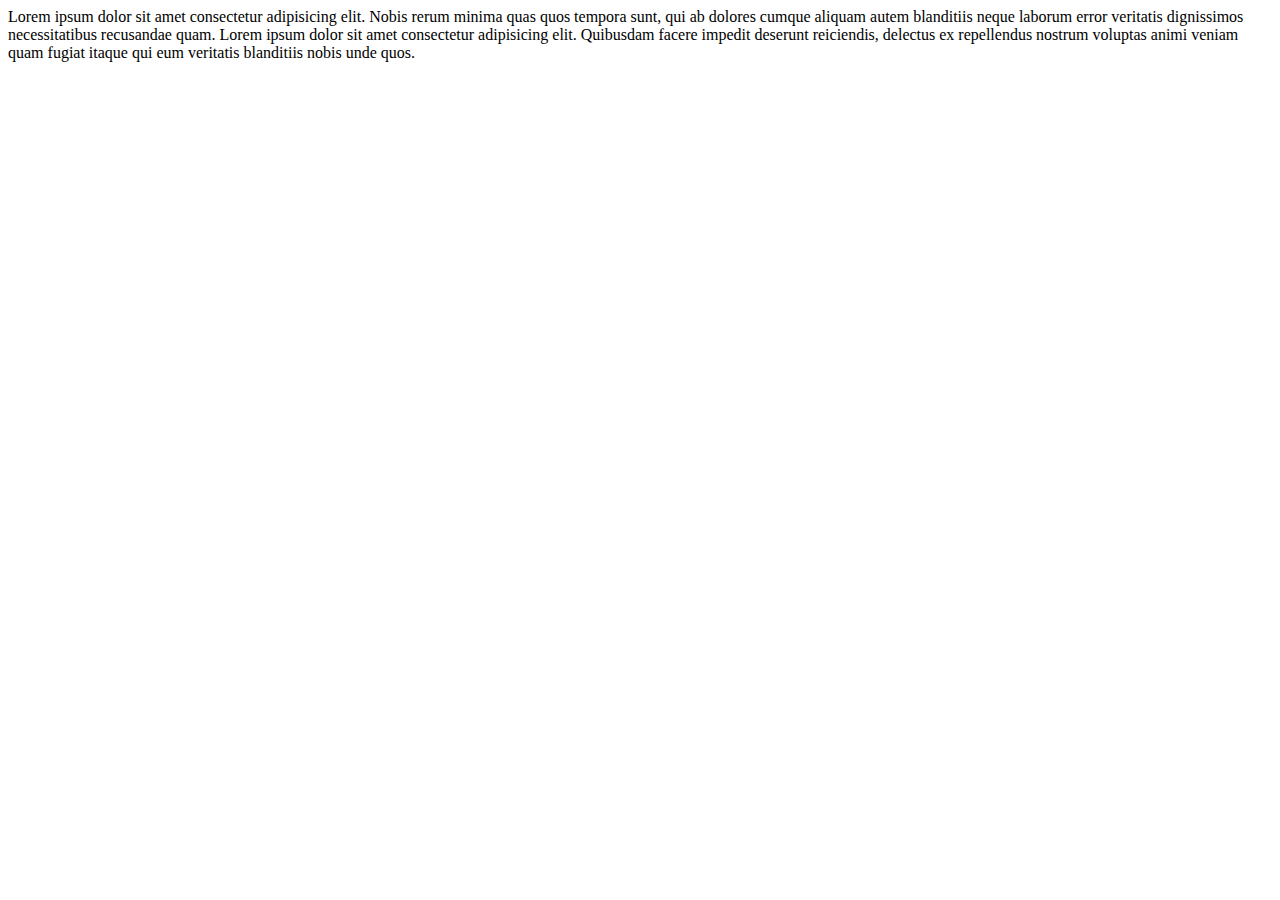
==== site/tutorial.html @ 246ef29e "Initial Commit" ====
<!DOCTYPE html>
<html>
<head>
    <meta charset="UTF-8">
    <meta name="viewport" content="width=device-width, initial-scale=1.0">
    <meta http-equiv="X-UA-Compatible" content="ie=edge">
</head>
<body>
    Lorem ipsum dolor sit amet consectetur adipisicing elit. Nobis rerum minima quas quos tempora sunt, qui ab dolores cumque aliquam autem blanditiis neque laborum error veritatis dignissimos necessitatibus recusandae quam.
    Lorem ipsum dolor sit amet consectetur adipisicing elit. Quibusdam facere impedit deserunt reiciendis, delectus ex repellendus nostrum voluptas animi veniam quam fugiat itaque qui eum veritatis blanditiis nobis unde quos.
</body>
</html>
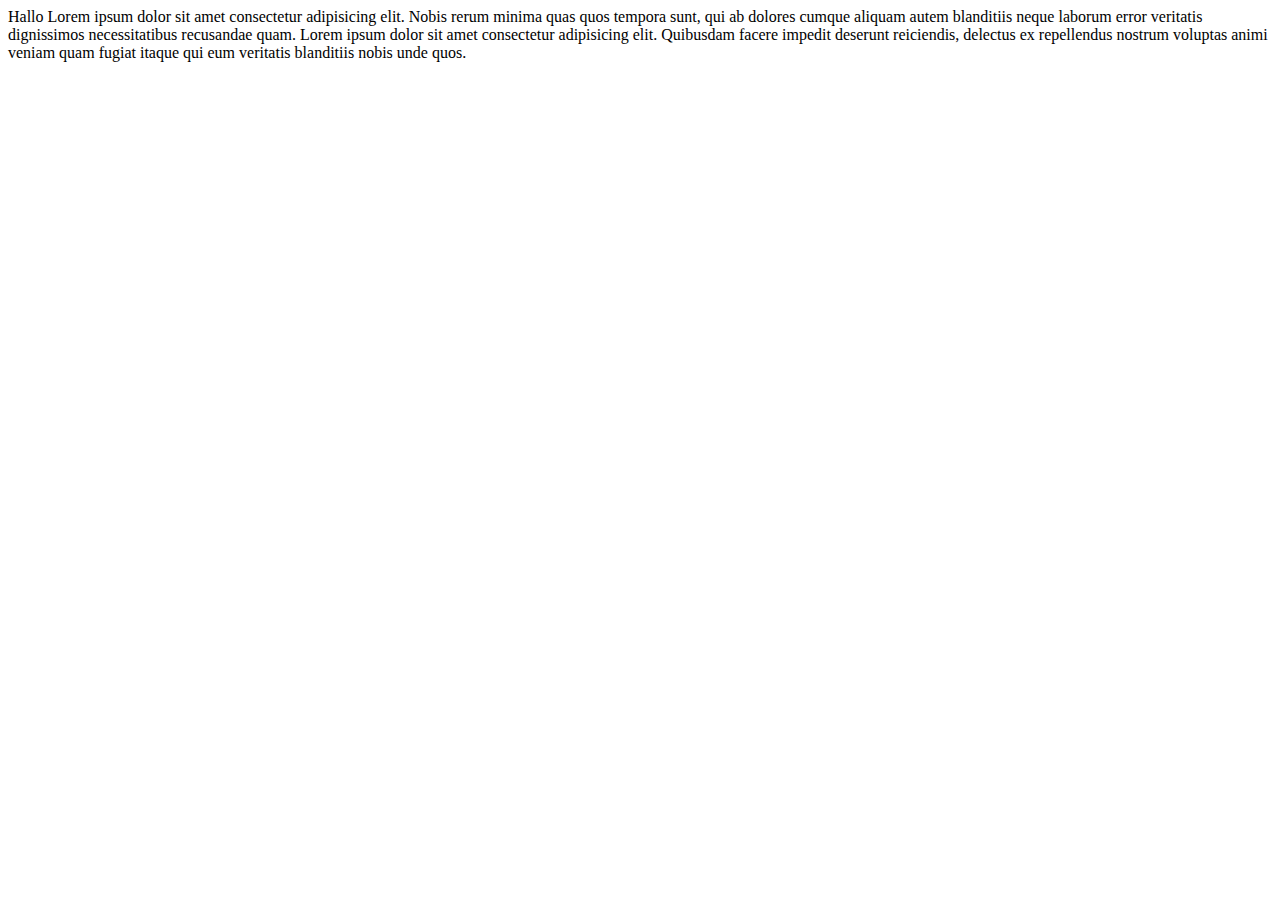
==== commit 432ccfe4: "Implemented property calls by html tags" ====
--- a/site/tutorial.html
+++ b/site/tutorial.html
@@ -4,6 +4,9 @@
     <meta charset="UTF-8">
     <meta name="viewport" content="width=device-width, initial-scale=1.0">
     <meta http-equiv="X-UA-Compatible" content="ie=edge">
+
+    <tpl-title>Hallo</tpl-title>
+
 </head>
 <body>
     Lorem ipsum dolor sit amet consectetur adipisicing elit. Nobis rerum minima quas quos tempora sunt, qui ab dolores cumque aliquam autem blanditiis neque laborum error veritatis dignissimos necessitatibus recusandae quam.
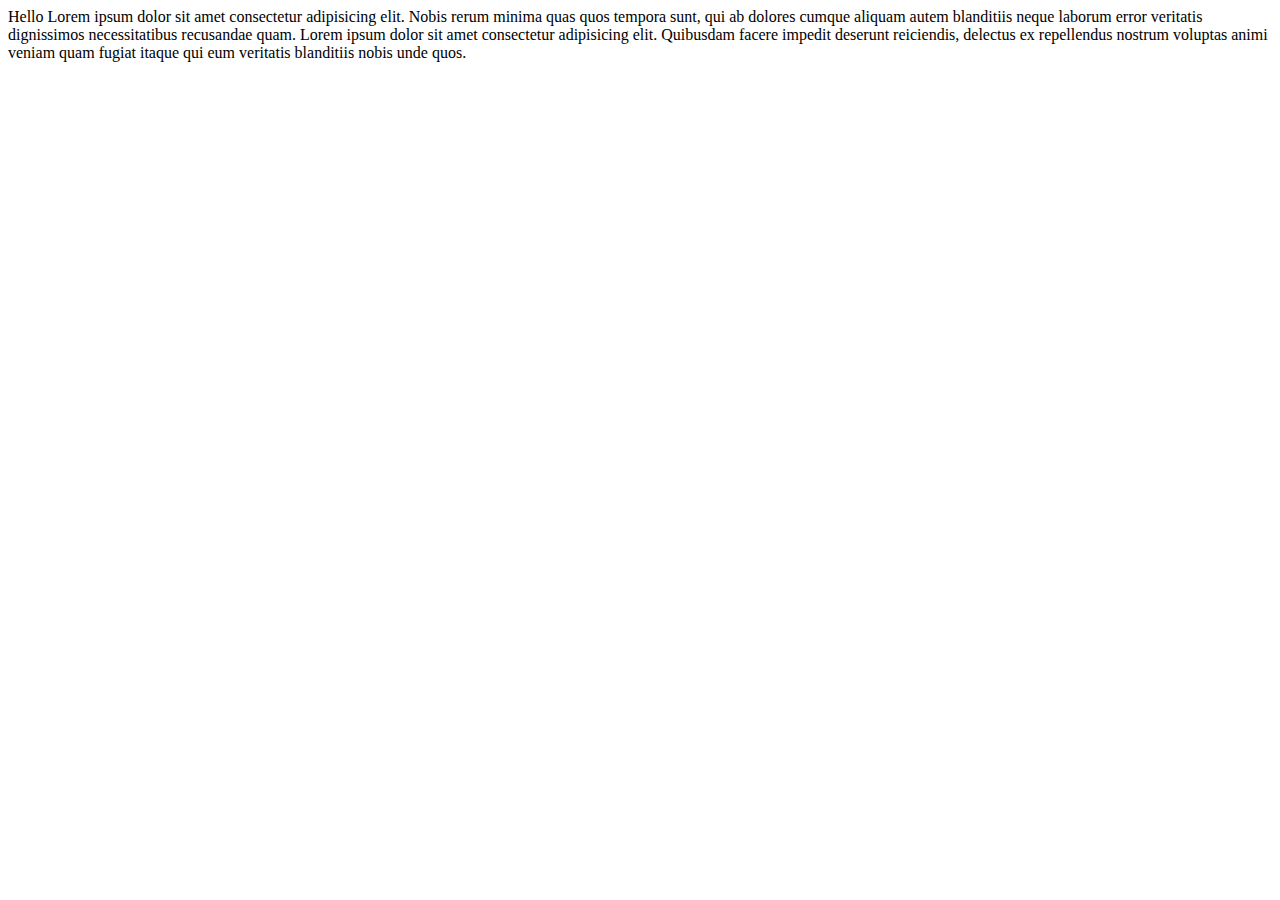
==== commit 398b9056: "Language adjustment" ====
--- a/site/tutorial.html
+++ b/site/tutorial.html
@@ -5,7 +5,7 @@
     <meta name="viewport" content="width=device-width, initial-scale=1.0">
     <meta http-equiv="X-UA-Compatible" content="ie=edge">
 
-    <tpl-title>Hallo</tpl-title>
+    <tpl-title>Hello</tpl-title>
 
 </head>
 <body>
